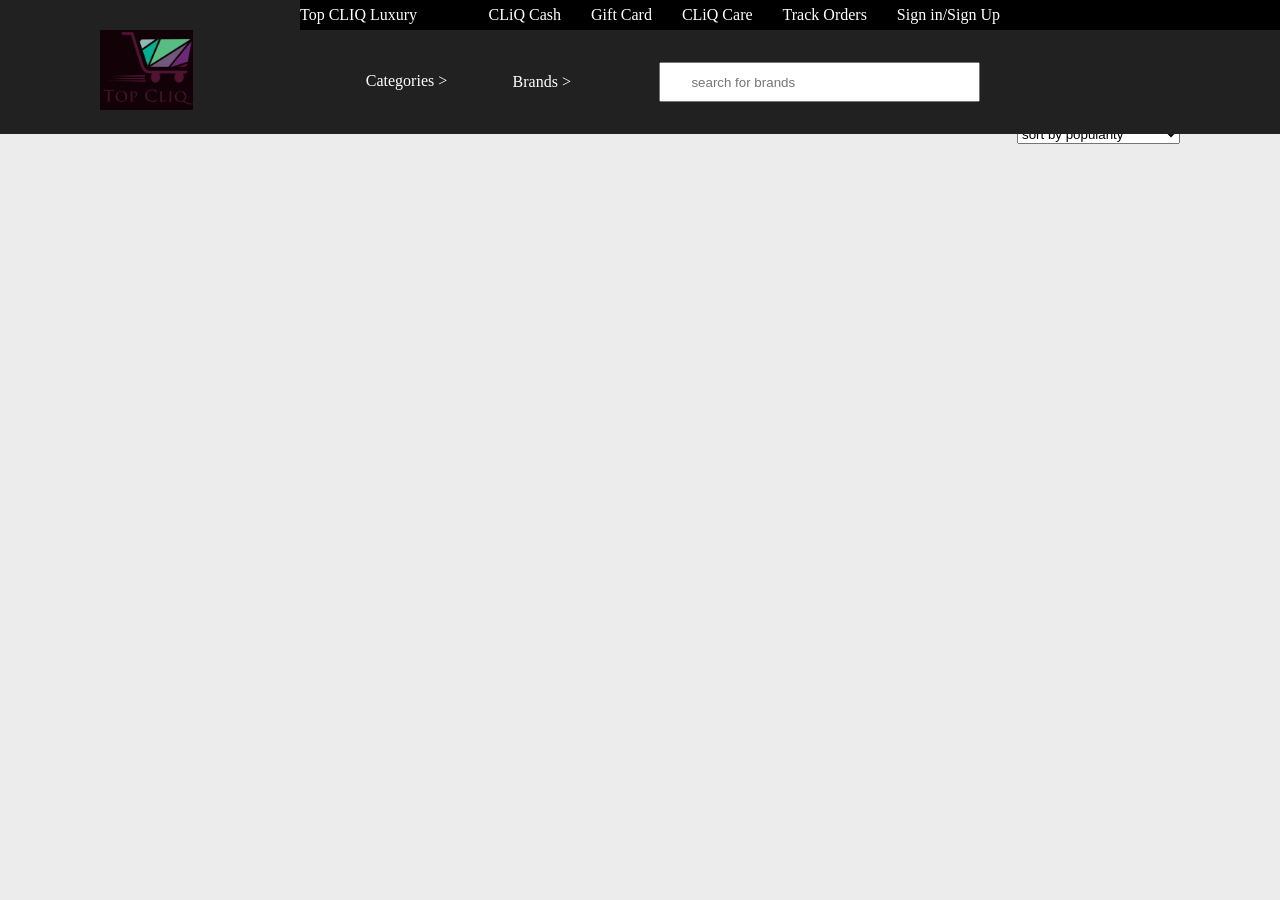
==== frontend/product.html @ 18ee3a7f "sort" ====
<!DOCTYPE html>
<html lang="en">
<head>
    <meta charset="UTF-8">
    <meta http-equiv="X-UA-Compatible" content="IE=edge">
    <meta name="viewport" content="width=device-width, initial-scale=1.0">
    <title>product Page</title>
    <link rel="stylesheet" href="./product.css">
</head>
<body>
    <div id="cont_sign_in">
        <div id="cont_sign_up">
        <div id="cross">
            <img src="https://tse1.mm.bing.net/th?id=OIP.G9clJgbdoOiNTxK9rwrKzgHaHa&pid=Api&P=0" alt="">
        </div> 
           <div id="login">
            <div>
                <h3>Register</h3>
                <form id="register">
                    <input type="text" id="name" placeholder="Name">
                    <input type="text" id="email" placeholder="email">
                    <input type="text" id="password" placeholder="Password">
                    <input type="text" id="gender" placeholder="Gender">
                    <input type="number" id="age" placeholder="Age">
                    <input type="text" id="city" placeholder="City">
                    <input type="submit" placeholder="Register">
                </form>
            </div>
            <div>
                <h3>Login</h3>
                <form id="login2">
                    <input type="text" id="login_email" placeholder="E-mail">
                    <input type="text" id="login_pass" placeholder="Password">
                    <input type="submit" placeholder="Login">
                </form>
            </div>
           </div>
        </div>

 </div>
 <div id="navbar">
    <div id="top">
        <div><p>Top CLIQ Luxury</p>
        </div>
        <div>
            <p>CLiQ Cash</p>
            <p>Gift Card</p>
            <p>CLiQ Care</p>
            <p>Track Orders</p>
            <p id="sign_in">Sign in/Sign Up</p>
        </div>
    </div>
    <div id="bot">
        <div id="bot_left"><img src="./logo/Top Cliq.png" alt="">
        </div>
        <div>
            <p id="category">Categories ></p>
            <p>Brands ></p>
        
        <input type="search" id="search" placeholder="search for brands">
        <img src="https://encrypted-tbn0.gstatic.com/images?q=tbn:ANd9GcTpHGhKLhiLhKoF2DpM1T3ZhonN3uVsyxkdxg&usqp=CAU" alt="" id="fav">
        <img src="https://encrypted-tbn0.gstatic.com/images?q=tbn:ANd9GcQH0IpUSA4wkbmOR34G4Ly4VlT9_AFPTRleHA&usqp=CAU" alt="" id="cart">
        <div id="log_name"></div>
    </div>
    </div>
    
 </div>

 <div id="modal">
   <div id="modal_left">
   <div id="women">Women's Fashion</div>
   <div id="men">Men's Fashion</div>
   <div id="kid">Kid's Fashion</div>
   <div id="home">Home & Kitchen</div>
   <div id="beauty">Beauty</div>
   <div id="gadgets">Gadgets</div>
   <div id="jewellery">Jewellery</div>
   <div id="accessories">Accessories</div>
   </div>
   <div id="modal_right">
    <div>
        <div class="black">Shop All Ethnic Wear</div>
        <div>Kurtis & Kurtas</div>
        <div>Suits</div>
        <div>Sarees & Lehenga Sets</div>
        <div>Bottoms</div>
        <div>Blouses & Fabrics</div>
        <div>Dupattas</div>
        <div class="black">Shop All Western Wear</div>
        <div>Tops & Tunics</div>
        <div>Dresses</div>
        <div>Jeans</div>
        <div>Shirts</div>
        <div>Trousers</div>
        <div>Skirts</div>
        <div>Shorts</div>
    </div>
    <div>
        <div>Jackets & Blazers</div>
        <div>Leggings</div>
        <div>Capris</div>
        <div>Jumpsuits</div>
        <div>Shrugs</div>
        <div>Sweaters</div>
        <div>Sweatshirts</div>
        <div class="black">Activewear & Sportswear</div>
        <div>T-shirts</div>
        <div>Shorts</div>
        <div>Sets</div>
        <div>Jackets</div>
        <div>Track Pants</div>
        <div>Innerwear</div>
        <div class="black">Lingerie & Lounge Sets</div>
    </div>
    <div>
        <div>Shop All Lingerie & Lounge</div>
        <div>Sets</div>
        <div>Bras</div>
        <div>Panties</div>
        <div>Lingerie Sets</div>
        <div>Camisoles</div>
        <div>Sleepwear & Robes</div>
        <div>Shapewear</div>
        <div>Swimwear</div>
        <div class="black">Shop All Footwear</div>
        <div>Casual Footwear</div>
        <div>Boots</div>
        <div>Sneakers</div>
        <div>Flip Flops</div>
        <div>Sports Shoes</div>
       
    </div>
    <div>
        <div>Ethnic Footwear</div>
        <div class="black">Bags, Wallets & Clutches</div>
        <div>Handbags</div>
        <div>Tote Bags</div>
        <div>Sling Bags</div>
        <div>Backpacks</div>
        <div>Wallets</div>
        <div>Clutches</div>
        <div>Premium Handbags</div>
        <div class="black">Jewellery</div>
        <div>Gold</div>
        <div>Diamond</div>
        <div>Silver</div>
        <div>Fashion Jewellery</div>
        <div class="black">Watches</div>

    </div>
   </div>
 </div>
<div id="sort"><select name="popularity" id="popularity">
    <option value="popularity">sort by popularity</option>
    <option value="Sort_lth">sort by price low to high</option>
    <option value="Sort_htl">sort by price high to low</option>
</select></div>
 <div id="container"></div>
</body>
</html>

<script type="module" src="./product.js"></script>
---- frontend/product.css ----
*{
    margin: 0px;
    padding: 0px;
    
}


#top{
    display: flex;
    margin-left: 300px;
    justify-content: space-between;
   background-color: #000000;
   align-items: center;
   color: #ffffff;
   height: 30px;
}

#top>div:nth-child(2){
    display: flex;
    margin-right: 250px;
}
#top>div:nth-child(2)>p{
    margin-right: 30px;
}

#bot{
    display: flex;
 justify-content: space-between;
 padding-left: 100px;
}

#bot>div:nth-child(2){
    display: flex;
    justify-content: space-between;
    margin-right: 250px;
    align-items: center;
    margin-left: -200px;
    
}

#bot>div:nth-child(2)>img{
    width: 5%;
    margin-left: 10px;
}

#bot>div:nth-child(2)>input{
    width: 100%;
    height: 40px;
    padding-left: 30px;
}

#bot>div:nth-child(2) p{
    width: 180px;
    margin-right: 65px;
    margin-left: 0px;
   
}

#navbar{
    background-color: #212121 ;
    color: #ffffff;
}

#bot>div:nth-child(1)>img{
    width: 20%;
    margin-bottom: 20px;
}

#modal{
    width: 65%;
    height: 470px;
   
    margin-left: 20%;
    display: flex;
}

#modal_left{
    width: 25%;
    
    padding: 10px;
}

#modal_left>div{
    border-bottom: 1px solid grey;
    margin-bottom: 20px;
    padding-bottom: 20px;
    color: gray;
    font-weight: 600;
}

#modal_right{
    display: flex;
    justify-content: space-between;
    
   
}

#modal_right>div{
    margin: 10px 10px;
}

#modal_right>div>div{
    margin-bottom: 10px;
    color: gray;
    font-weight: 400;
}

#modal_right>div>.black{
    color: #000000;
    font-weight: 400;
}

#modal_right>div>div:hover{
    cursor: pointer;
    color: red;
}

#modal_right>div>.black:hover{
    color: #000000;
}

#modal{
    display: none;
}

#category:hover{
    color: #000000;
    background-color: #ffffff;
}

#category{
    margin-bottom: 0px;
    height: 40px;
    margin-top: 20px;
}

#modal_left>div:hover{
    color: #000000;
    cursor: pointer;
}
body{
    background-color: #ececec;
}


#modal{
    position: fixed;
    background-color: #ffffff;
    margin-top: 125px;
}
#navbar{
    position: fixed;
    margin-top: -125px;
    
}

#sign_in:hover{
    cursor: pointer;
}

#cont_sign_in{
    width: 100%;
    height: 700px;
    margin-top: -2px;
    background-color: #ffffff;
    display: none;
    position: fixed;
    background-color: #242222;
}

#cont_sign_up{
    width: 50%;
    height: 500px;
    margin: auto;
    
    margin-top: 0px;
    background: linear-gradient(135deg, rgb(70, 39, 70) 60%, cyan);
}


#cross{
    color: #212121;
    display: flex;
    flex-direction: row-reverse;
    margin-right: 20px;
    margin-top: 20px;

}

#cross>img{
    width: 3%;
}
#cross:hover{
    cursor: pointer;
}

#login{
    display: flex;
    justify-content: space-around;
}

#login>div{
    width: 30%;
}

#login input{
    width: 100%;
    margin-top: 30px;
}

#sort{
    
    margin-top: 125px;
    display: flex;
    justify-content: flex-end;
    margin-right: 100px;
    
}
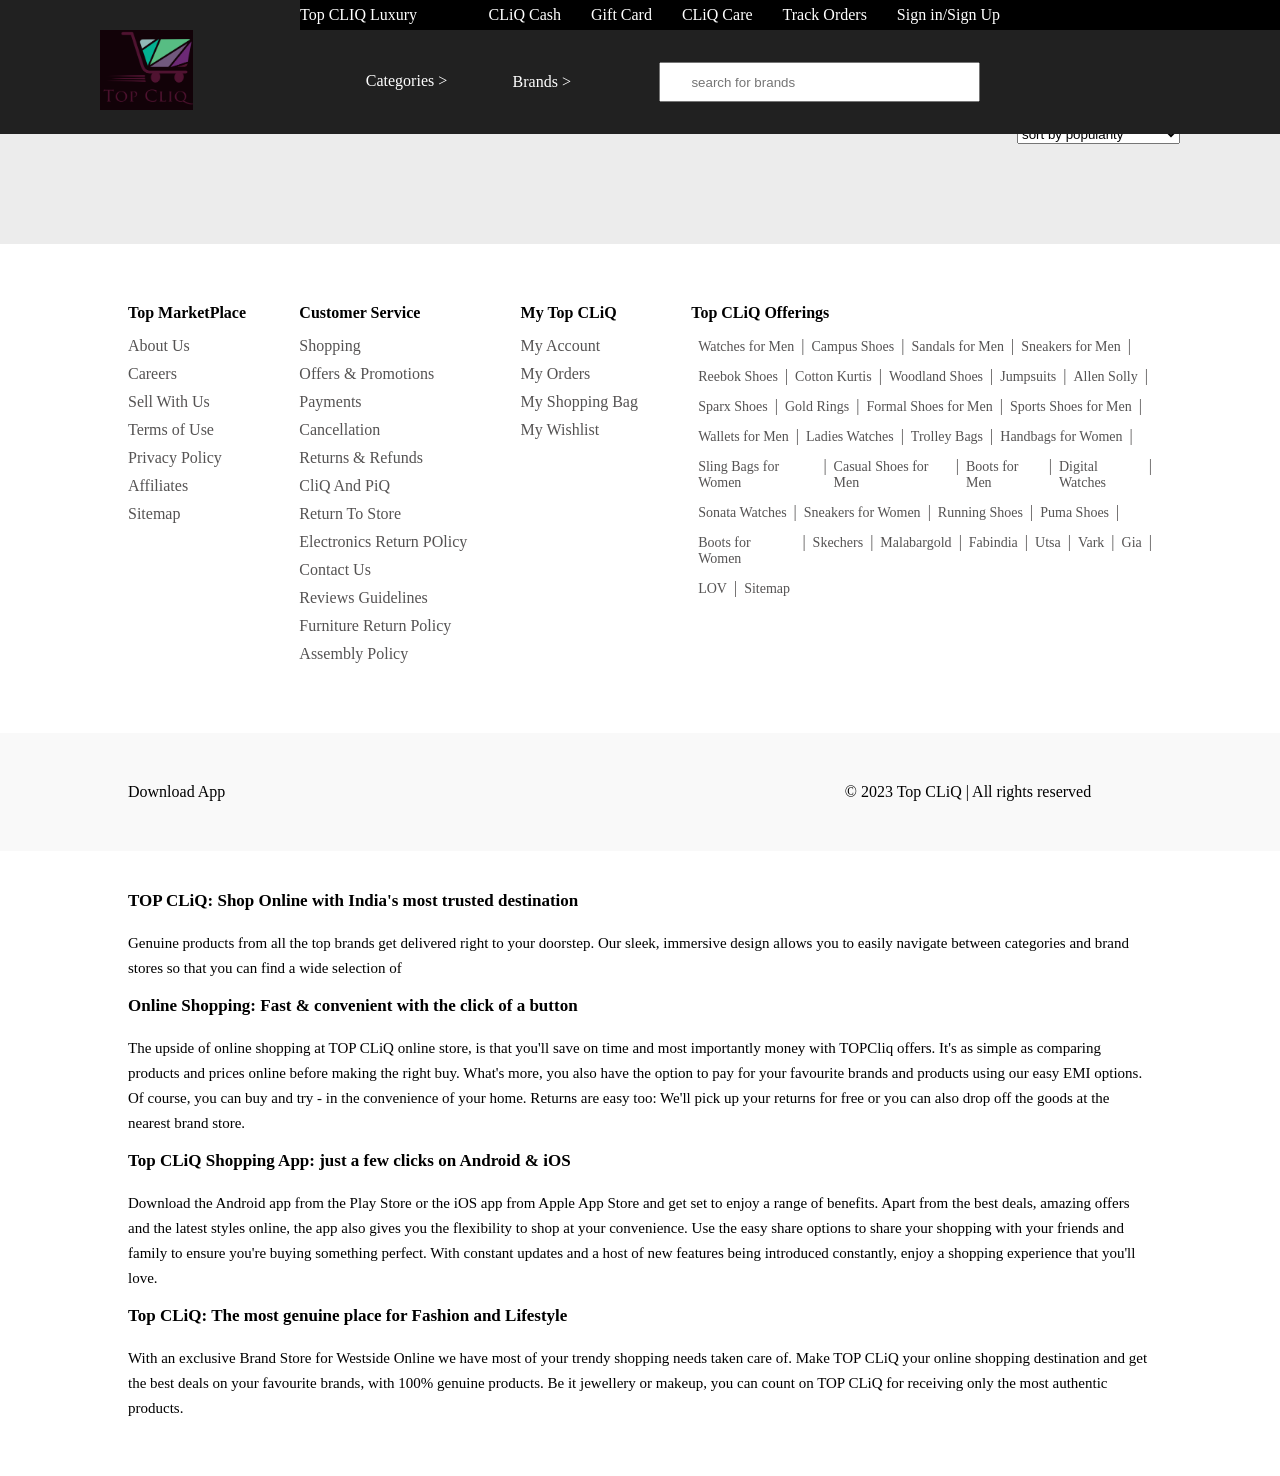
==== commit f4a48a80: "product completed" ====
--- a/frontend/product.html
+++ b/frontend/product.html
@@ -156,6 +156,123 @@
     <option value="Sort_htl">sort by price high to low</option>
 </select></div>
  <div id="container"></div>
+
+ 
+<div id="footer">
+    <div id="ftop">
+        <div>
+            <div>
+              <div class="black">Top MarketPlace</div>
+              <div>About Us</div>
+              <div>Careers</div>
+              <div>Sell With Us</div>
+              <div>Terms of Use</div>
+              <div>Privacy Policy</div>
+              <div>Affiliates</div>
+              <div>Sitemap</div>                
+            </div>
+            <div>
+                <div class="black">Customer Service</div>
+                <div>Shopping</div>
+                <div>Offers & Promotions</div>
+                <div>Payments</div>
+                <div>Cancellation</div>
+                <div>Returns & Refunds</div>
+                <div>CliQ And PiQ</div>
+                <div>Return To Store</div>
+                <div>Electronics Return POlicy</div>
+                <div>Contact Us</div>
+                <div>Reviews Guidelines</div>
+                <div>Furniture Return Policy</div>
+                <div>Assembly Policy</div>
+            </div>
+            <div>
+                <div class="black">My Top CLiQ</div>
+                <div>My Account</div>
+                <div>My Orders</div>
+                <div>My Shopping Bag</div>
+                <div>My Wishlist</div>
+            </div>
+            <div id="ftop_right">
+                <div class="black">Top CLiQ Offerings</div>
+                <div><p>Watches for Men</p>|
+                <p>Campus Shoes</p>|
+                <p>Sandals for Men</p>|
+                <p>Sneakers for Men</p>|</div>
+                <div>
+                    <p>Reebok Shoes</p>|
+                    <p>Cotton Kurtis</p>|
+                    <p>Woodland Shoes</p>|
+                    <p>Jumpsuits</p>|
+                    <p>Allen Solly</p>|
+                </div>
+                <div><p>Sparx Shoes</p>|
+                <p>Gold Rings</p>|
+                <p>Formal Shoes for Men</p>|
+                <p>Sports Shoes for Men</p>|</div>
+                <div>
+                    <p>Wallets for Men</p>|
+                    <p>Ladies Watches</p>|
+                    <p>Trolley Bags</p>|
+                    <p>Handbags for Women</p>|
+                </div>
+                <div>
+                    <p>Sling Bags for Women</p>|
+                    <p>Casual Shoes for Men</p>|
+                    <p>Boots for Men</p>|
+                    <p>Digital Watches</p>|
+                </div>
+                <div>
+                    <p>Sonata Watches</p>|
+                    <p>Sneakers for Women</p>|
+                    <p>Running Shoes</p>|
+                    <p>Puma Shoes</p>|
+                </div>
+                <div>
+                    <p>Boots for Women</p>|
+                    <p>Skechers</p>|
+                    <p>Malabargold</p>|
+                    <p>Fabindia</p>|
+                    <p>Utsa</p>|
+                    <p>Vark</p>|
+                    <p>Gia</p>|
+                </div>
+                <div>
+                    <p>LOV</p>|
+                    <p>Sitemap</p>
+                </div>
+            </div>
+        </div>
+    </div>
+    <div id="fmid">
+        <div>
+         <div><p>Download App</p>
+            <img src="https://w7.pngwing.com/pngs/459/192/png-transparent-android-logo-computer-icons-android-logo-silhouette-black.png" alt="">
+            <img src="https://1000logos.net/wp-content/uploads/2016/10/Apple-Logo.png" alt="">
+         </div>
+         <div>
+            <img src="https://i.pinimg.com/originals/fd/eb/dd/fdebdd6ec05cfb9bdc6ebfb0dfe91e6f.jpg" alt="">
+            <img src="https://cdn-icons-png.flaticon.com/512/60/60580.png" alt="">
+            <img src="https://i.pinimg.com/originals/0a/89/2b/0a892b2a7cca4a769eb1197da44968a3.jpg" alt="">
+            <img src="https://i.pinimg.com/originals/20/9b/d8/209bd859c265e7ffc4bfeb75877b23f7.png" alt="">
+            <img src="https://encrypted-tbn0.gstatic.com/images?q=tbn:ANd9GcQuvnYAuZ5etBOK6GoPv3wBKz92mHAH1r9oa8D8r_5QHw&s" alt="">
+         </div>
+         <div>© 2023  Top CLiQ | All rights reserved</div>
+        </div>
+    </div>
+    <div id="fbot">
+        <div>
+            <h3>TOP CLiQ: Shop Online with India's most trusted destination</h3>
+            <p>Genuine products from all the top brands get delivered right to your doorstep. Our sleek, immersive design allows you to easily navigate between categories and brand stores so that you can find a wide selection of </p>
+            <h3>Online Shopping: Fast & convenient with the click of a button</h3>
+            <p>The upside of online shopping at TOP CLiQ online store, is that you'll save on time and most importantly money with TOPCliq offers. It's as simple as comparing products and prices online before making the right buy. What's more, you also have the option to pay for your favourite brands and products using our easy EMI options. Of course, you can buy and try - in the convenience of your home. Returns are easy too: We'll pick up your returns for free or you can also drop off the goods at the nearest brand store.</p>
+            <h3>Top CLiQ Shopping App: just a few clicks on Android & iOS</h3>
+            <p>Download the Android app from the Play Store or the iOS app from Apple App Store and get set to enjoy a range of benefits. Apart from the best deals, amazing offers and the latest styles online, the app also gives you the flexibility to shop at your convenience. Use the easy share options to share your shopping with your friends and family to ensure you're buying something perfect. With constant updates and a host of new features being introduced constantly, enjoy a shopping experience that you'll love.</p>
+            <h3>Top CLiQ: The most genuine place for Fashion and Lifestyle</h3>
+            <p>With an exclusive Brand Store for Westside Online  we have most of your trendy shopping needs taken care of. Make TOP CLiQ your online shopping destination and get the best deals on your favourite brands, with 100% genuine products. Be it jewellery or makeup, you can count on TOP CLiQ for receiving only the most authentic products. </p>
+        </div>
+    </div>
+</div>
 </body>
 </html>
 
--- a/frontend/product.css
+++ b/frontend/product.css
@@ -146,7 +146,7 @@
 #modal{
     position: fixed;
     background-color: #ffffff;
-    margin-top: 125px;
+    
 }
 #navbar{
     position: fixed;
@@ -215,4 +215,178 @@
     justify-content: flex-end;
     margin-right: 100px;
     
-}+}
+
+#container{
+    width: 80%;
+    margin: auto;
+    display: grid;
+    grid-template-columns: repeat(3,1fr);
+    gap: 30px;
+    margin-top: 50px;
+    margin-bottom: 50px;
+}
+
+#container>div>img{
+    width: 100%;
+    height: 300px;
+    border-radius: 10px;
+}
+
+#container>div{
+    border-radius: 10px;
+    box-shadow: rgba(0, 0, 0, 0.07) 0px 1px 1px, rgba(0, 0, 0, 0.07) 0px 2px 2px, rgba(0, 0, 0, 0.07) 0px 4px 4px, rgba(0, 0, 0, 0.07) 0px 8px 8px, rgba(0, 0, 0, 0.07) 0px 16px 16px;
+   padding: 15px;
+}
+
+.desc{
+    color: #5f5d5d;
+    font-size: 12px;
+}
+#container h2{
+    margin-top: 20px;
+}
+
+#container h3{
+    margin-top: 20px;
+    margin-bottom: 20px;
+}
+
+.add_cart{
+    color: #f9f7f7;
+    background-color: darkmagenta;
+    padding: 5px;
+    border-radius: 5px;
+}
+
+/* footer */
+#ftop>div>div>div{
+    margin-bottom: 10px;
+    color: rgb(85, 83, 83);
+}
+
+#ftop>div>div>div:hover{
+    cursor: pointer;
+}
+
+#ftop>div{
+    display: flex;
+    width: 80%;
+    margin: auto;
+    justify-content: space-between;
+}
+
+#ftop_right{
+    width: 45%;
+}
+#ftop_right>div{
+    display: flex;
+    
+}
+
+#ftop_right>div>p{
+    margin: 2px 7px;
+    font-size: 14px;
+}
+
+#ftop_right>div:nth-child(1){
+    margin-bottom: 10px;
+
+}
+
+#ftop_right>div>p:hover{
+    cursor: pointer;
+    color: crimson;
+}
+
+#ftop>div>div>div:nth-child(1){
+    font-weight: 600;
+    margin-bottom: 15px;
+    color: #000000;
+}
+
+
+
+#ftop>div>div>div:nth-child(1):hover{
+    cursor: default;
+}
+
+#ftop{
+    background-color: #ffffff;
+    
+    padding-top: 60px;
+    padding-bottom: 60px;
+}
+
+#fmid>div{
+    width: 80%;
+    display: flex;
+    justify-content: space-between;
+    margin: auto;
+   
+}
+
+#fmid>div>div img{
+    width: 7%;
+    margin: 0px 3px;
+}
+
+#fmid>div>div img:hover{
+    cursor: pointer;
+}
+
+#fmid>div>div{
+    width: 30%;
+    display: flex;
+}
+
+#fmid{
+    background-color: #f9f9f9;
+   padding-top: 50px;
+   padding-bottom: 50px;
+}
+
+#fbot>div{
+    width: 80%;
+    margin: auto;
+}
+
+#fbot{
+    background-color: #ffffff;
+    padding-top: 40px;
+    padding-bottom: 40px;
+}
+
+#fbot h3{
+    margin-bottom: 20px;
+    font-size: 17px;
+
+}
+
+#fbot p{
+    margin-bottom: 15px;
+    font-size: 15px;
+    line-height: 25px;
+}
+
+/* small screen */
+@media all and (min-width:330px) and (max-width:450px){
+    #container{
+      
+        grid-template-columns: repeat(1,1fr);
+     
+    }
+
+    
+}
+
+
+/* medium screen */
+@media all and (min-width:451px) and (max-width:750px){
+    #container{
+       
+        grid-template-columns: repeat(2,1fr);
+     
+    }
+    
+}
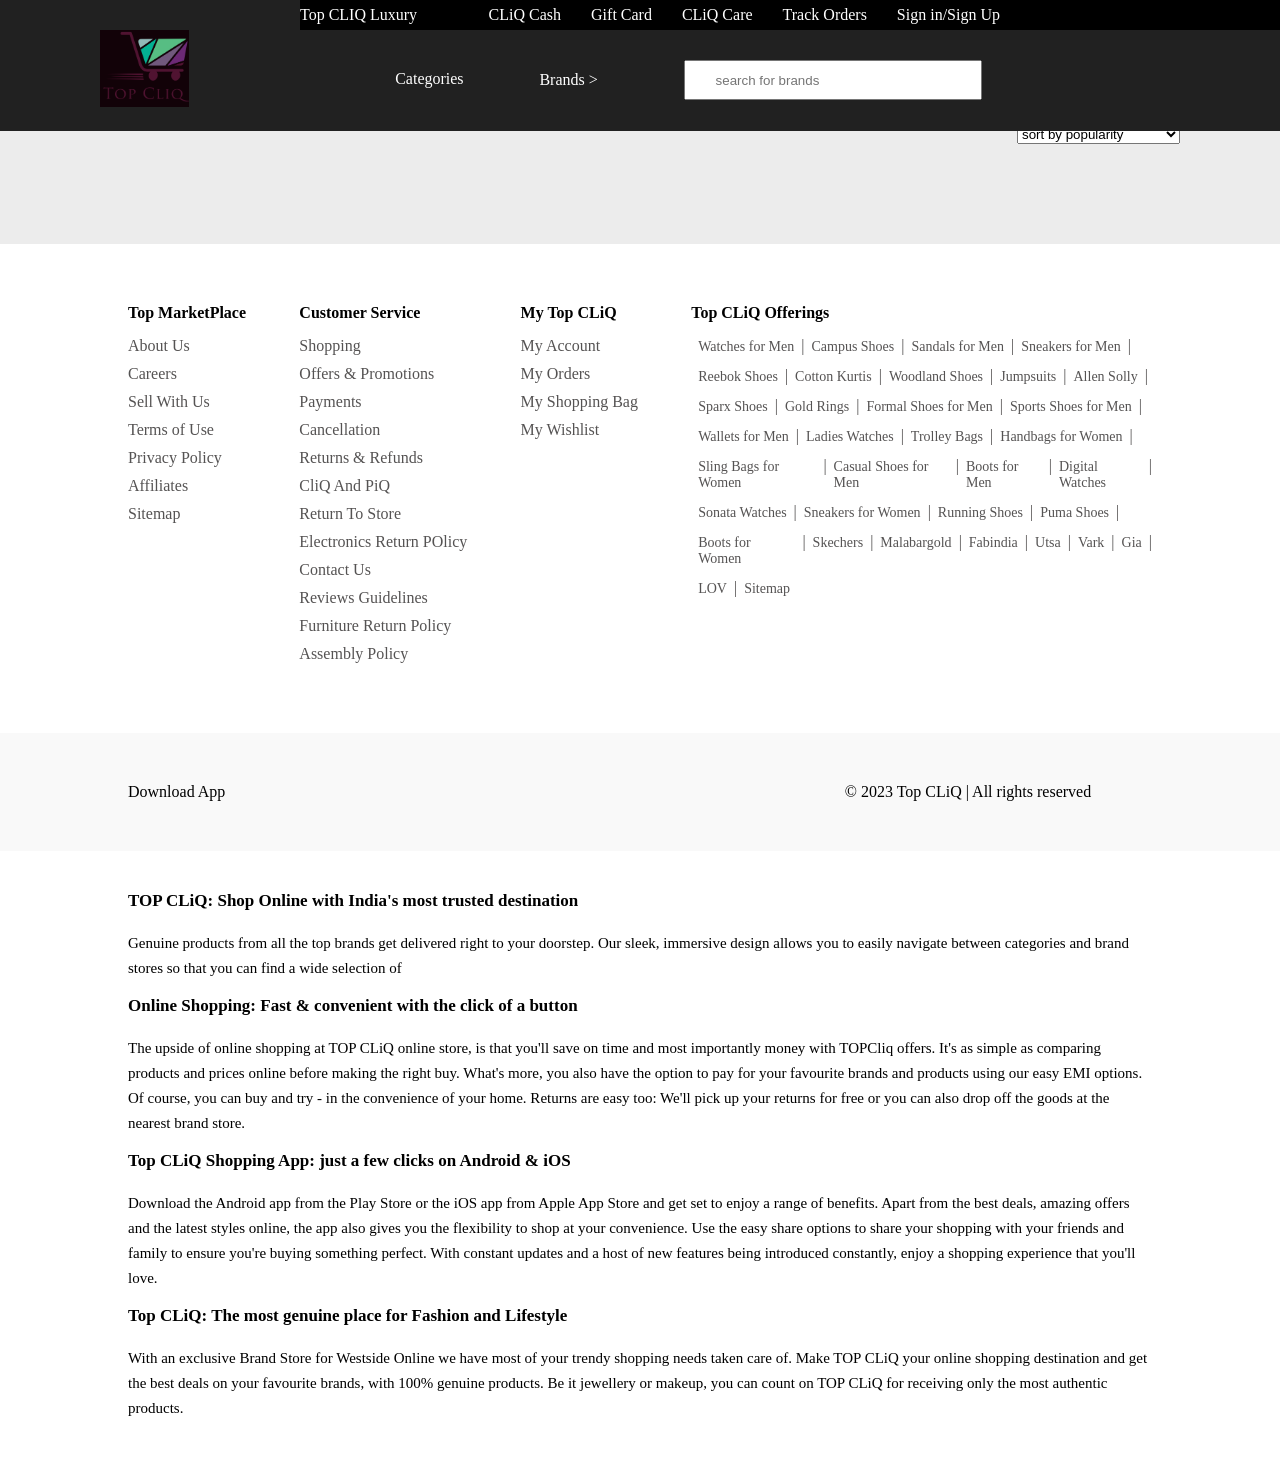
==== commit bde0c600: "correction" ====
--- a/frontend/product.html
+++ b/frontend/product.html
@@ -54,7 +54,7 @@
         <div id="bot_left"><img src="./logo/Top Cliq.png" alt="">
         </div>
         <div>
-            <p id="category">Categories ></p>
+            <p id="category">Categories</p>
             <p>Brands ></p>
         
         <input type="search" id="search" placeholder="search for brands">
--- a/frontend/product.css
+++ b/frontend/product.css
@@ -34,7 +34,7 @@
     justify-content: space-between;
     margin-right: 250px;
     align-items: center;
-    margin-left: -200px;
+    margin-left: -150px;
     
 }
 
@@ -121,6 +121,7 @@
 
 #modal{
     display: none;
+    
 }
 
 #category:hover{
@@ -132,7 +133,7 @@
     margin-bottom: 0px;
     height: 40px;
     margin-top: 20px;
-}
+} 
 
 #modal_left>div:hover{
     color: #000000;
@@ -146,7 +147,7 @@
 #modal{
     position: fixed;
     background-color: #ffffff;
-    
+    margin-top: -11.5px;
 }
 #navbar{
     position: fixed;
